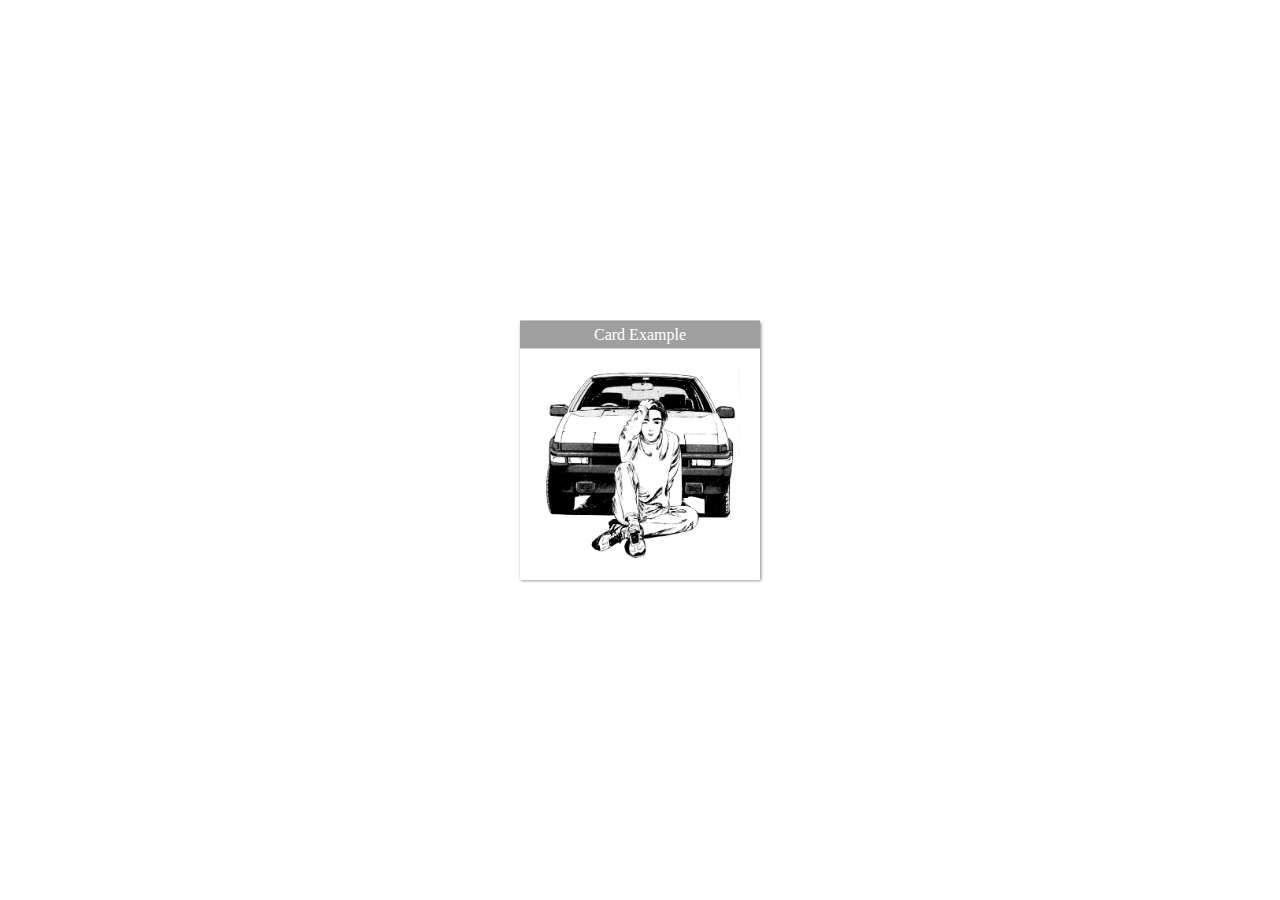
==== Simple-Card/index.html @ c5790f47 "simple card" ====
<!DOCTYPE html>
<html lang="en">
<head>
    <meta charset="UTF-8">
    <meta name="viewport" content="width=device-width, initial-scale=1.0">
    <title>Card</title>
    <link rel="stylesheet"  href="style.css"/>
</head>
<body>
    <div class="card-container">
        <img src="/Simple-Card/assets//pxfuel.jpg" width="200px" height="200px" alt="">
        <div class="card-overlay">
            <p>This picture is from a anime called initial-D</p>
        </div>
        <footer>Card Example</footer>
    </div>
</body>
</html>
---- Simple-Card/style.css ----
*{
    margin: 0px;
    padding:0px;
    box-sizing:border-box;
}
.card-container{
    position: absolute;
    top: 50%;
    left: 50%;
    transform: translate(-50%, -50%);   
    box-shadow: 1px 1px 3px grey;
    padding: 40px 20px 15px;
}
.card-overlay{
    position: absolute;
    top: 0;
    left: 0; 
    display: flex;
    justify-content: center;
    align-items: center;
    text-align: center;
    height: 100%;
    width: 100%;
    background-color: rgba(0, 0, 0, 0.5);
    color: white;
    text-shadow: 1px 1px 2px black;
    opacity: 0;
    transition: 0.5s linear;
}
.card-container:hover .card-overlay{
    opacity: 1;
}
footer{
    position: absolute;
    width: 100%;
    left: 0;
    top: 0;
    background-color: rgba(0, 0, 0, 0.377);
    color: white;
    text-align: center;
    padding: 5px 0px;
    transition: 0.5s linear;
}
.card-container:hover footer{
    opacity: 0;
}
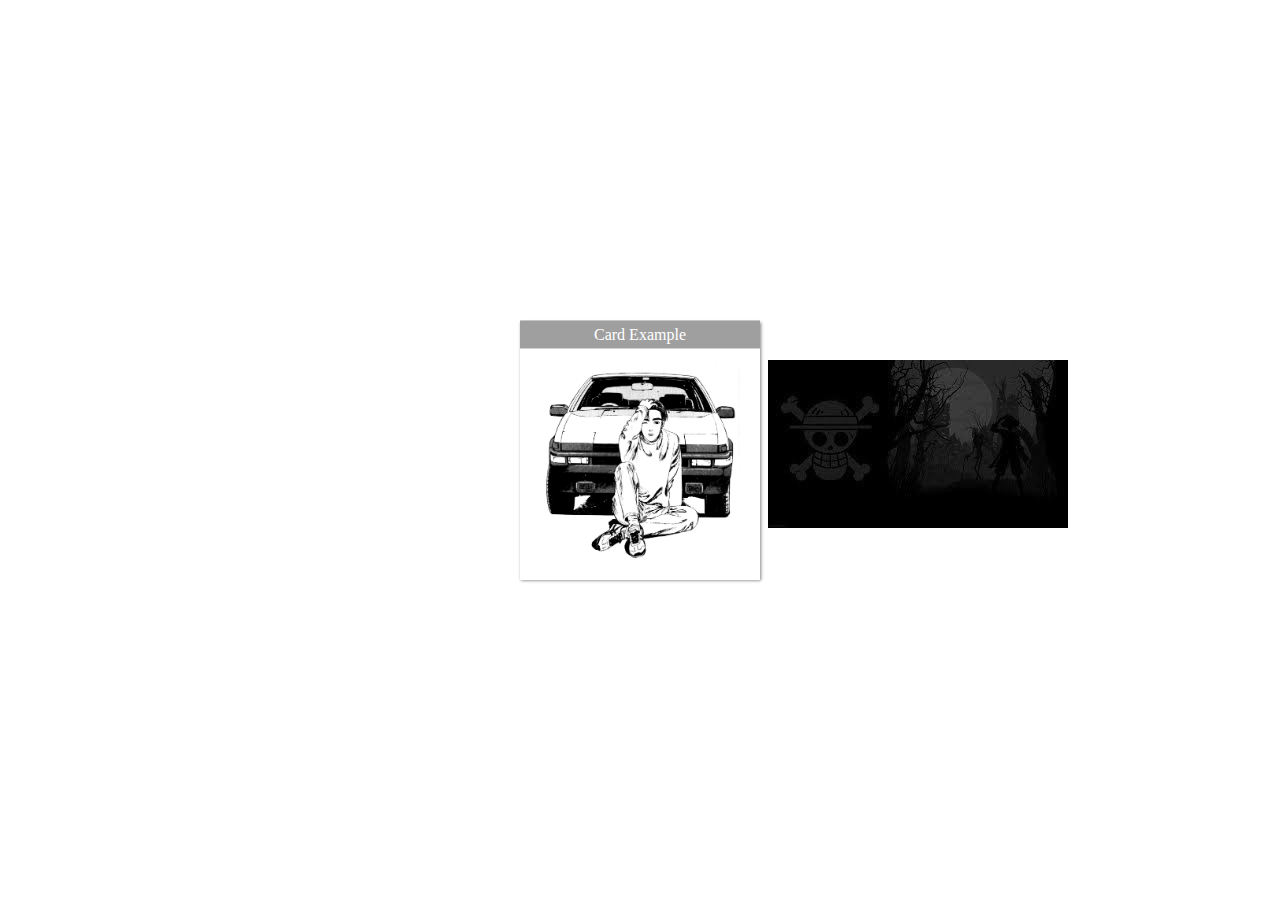
==== commit 0b759551: "Card" ====
--- a/Simple-Card/index.html
+++ b/Simple-Card/index.html
@@ -8,11 +8,14 @@
 </head>
 <body>
     <div class="card-container">
-        <img src="/Simple-Card/assets//pxfuel.jpg" width="200px" height="200px" alt="">
+        <img src="assets/pxfuel.jpg" width="200px" height="200px" alt="">
         <div class="card-overlay">
             <p>This picture is from a anime called initial-D</p>
         </div>
         <footer>Card Example</footer>
     </div>
+    <div class="one">
+        <img src="assets/one-piece-05.jpg" alt="" class="lolo">
+    </div>
 </body>
 </html>--- a/Simple-Card/style.css
+++ b/Simple-Card/style.css
@@ -43,4 +43,16 @@
 }
 .card-container:hover footer{
     opacity: 0;
+} 
+.one{
+    position: absolute;
+    left: 60%;
+    top: 40%;
+}
+.lolo{
+    filter: grayscale(100%);
+    transition: 1s linear;
+}
+.lolo:hover{
+    filter: grayscale(0);
 }